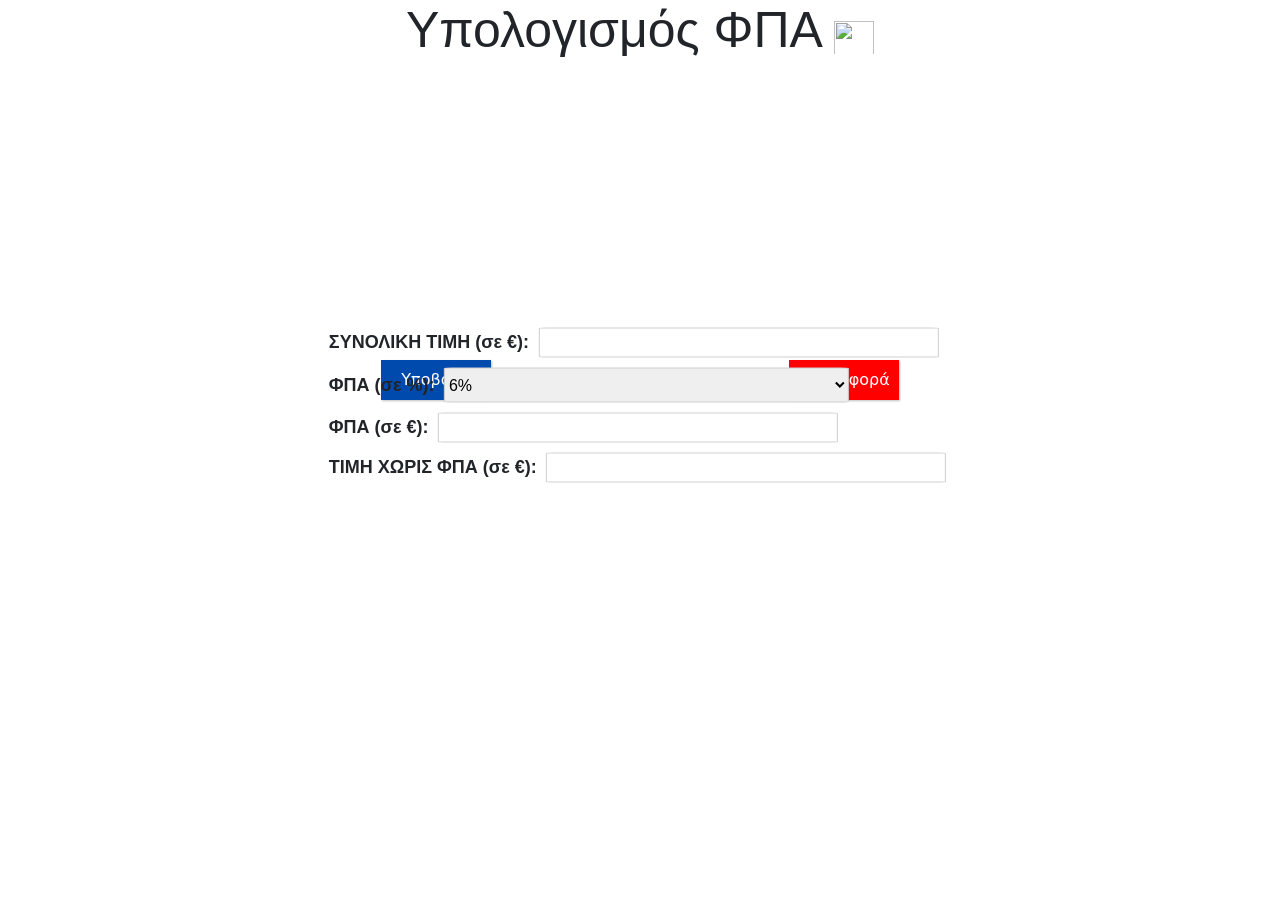
==== index.html @ b975b59a "Restructured project codebase" ====
<!DOCTYPE html>
<html>
    <head>
        <meta charset="UTF-8">
        <meta name="viewport" content="width=device-width, initial-scale=1.0">
        <title>Υπολογισμός ΦΠΑ</title>
        <link rel="stylesheet" href="style.css">
        <link href="https://cdn.jsdelivr.net/npm/bootstrap@5.2.3/dist/css/bootstrap.min.css" rel="stylesheet" integrity="sha384-rbsA2VBKQhggwzxH7pPCaAqO46MgnOM80zW1RWuH61DGLwZJEdK2Kadq2F9CUG65" crossorigin="anonymous">
    </head>
    <body>
        <div class="container">
            <h1 class="text-center" id="title">Υπολογισμός ΦΠΑ <img src="https://cdn-icons-png.flaticon.com/128/323/323302.png" style="width: 40px; height: 40px;"></h1>
            <form class="position-absolute top-50 start-50 translate-middle" id="vat-form">
                <label class="total-price" for="total-price">ΣΥΝΟΛΙΚΗ ΤΙΜΗ (σε €):</label>
                <input class="total-price" id="total-price"><br>
                <label class="vat-percent" for="vat-percent">ΦΠΑ (σε %):</label>
                <select class="vat-percent" id="vat-percent">
                    <option id="vat-6" value="0.06">6%</option>
                    <option id="vat-13" value="0.13">13%</option>
                    <option id="vat-24" value="0.24">24%</option>
                </select><br>
                <label class="vat-price" for="vat-price">ΦΠΑ (σε €):</label>
                <input class="vat-price" id="vat-price"><br>
                <label class="price-without-vat" for="price-without-vat">ΤΙΜΗ ΧΩΡΙΣ ΦΠΑ (σε €):</label>
                <input class="price-without-vat" id="price-without-vat"><br>
            </form>
            <div class="d-flex justify-content-evenly align-items-center" id="buttons">
                <button id="submit">Υποβολή</button>
                <button id="reset">Επαναφορά</button>
            </div>
        </div>
        <script src="script.js"></script>
    </body>
</html>
---- style.css ----
* {
  margin: 0;
  padding: 0;
  box-sizing: border-box;
}

body {
  width: auto; 
  height: auto;
}

.container {
  width: 100%;
  height: 100%;
}

#title {
  font-size: 50px;
  font-family:'Franklin Gothic Medium', 'Arial Narrow', Arial, sans-serif; 
}

#vat-form {
  /*width: 750px;
  height: 300px;*/
  font-family:'Trebuchet MS', 'Lucida Sans Unicode', 'Lucida Grande', 'Lucida Sans', Arial, sans-serif;
  font-weight: 700;
  margin-top: -50px;
  
}

.total-price, .vat-percent, .vat-price, .price-without-vat {
  margin: 10px 5px 0 0;
}

label {
  font-size: 18px;
}

input, select {
  width: 400px;
  height: 30px;
  border: 1px solid #cfcfcf;
  border-radius: 2%;
  margin: 0 auto 15px auto;
}

select {
  width: 405px;
  height: 35px;
}

input:hover, select:hover {
  border: 1px solid orangered;
}

button {
  width: 110px;
  height: 40px;
  color: #ffffff;
  font-size: 18px;
  text-align: center;
  border: none;
  border-radius: 20%;
  box-shadow: 1px 1px 2px silver;
}

#buttons {
  margin-top: 300px;
}

button:hover {
  box-shadow: 1px 1px 2px #545454;
}

#submit {
  background-color: #004aad;
}

#reset {
  background-color: #ff0000;
}
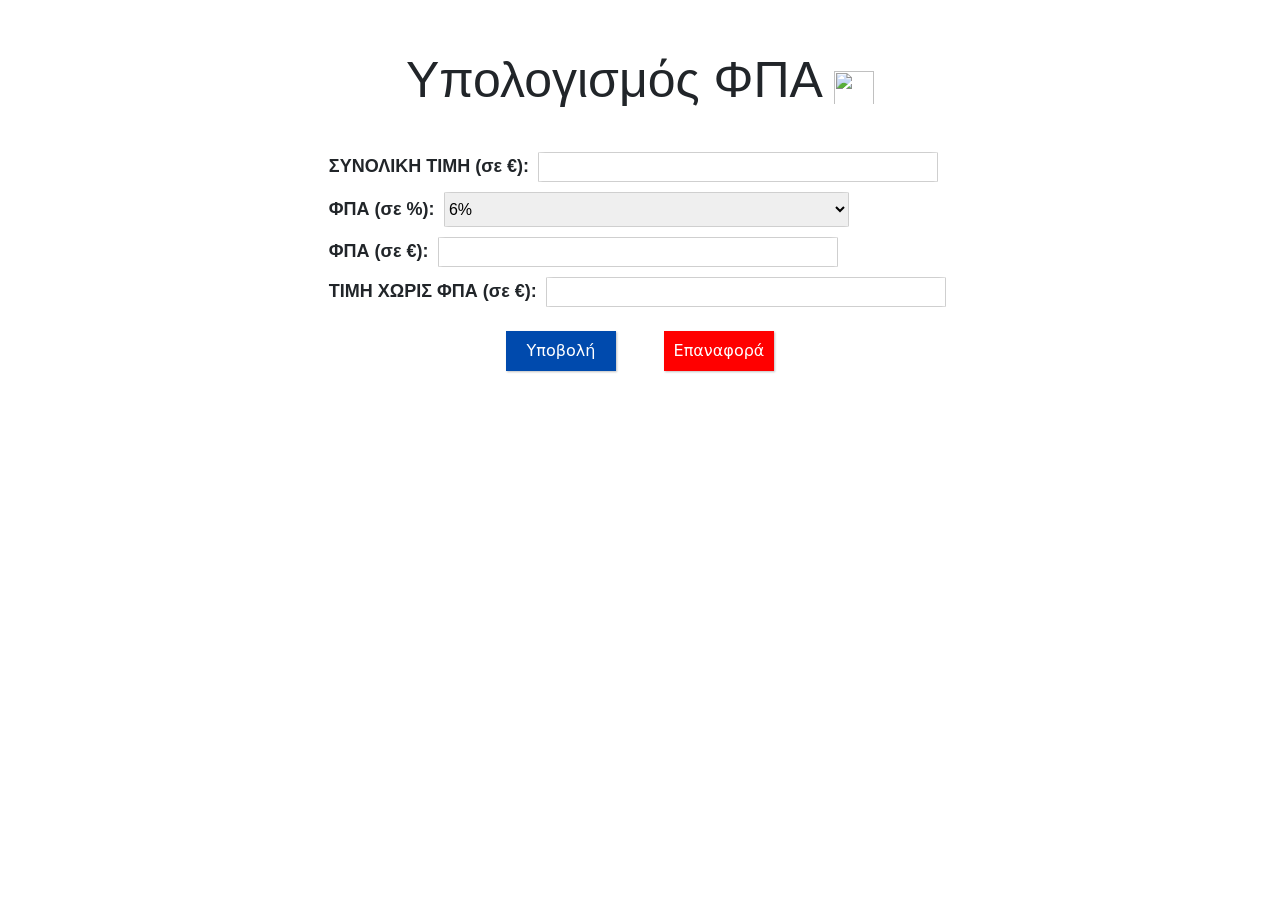
==== commit 0bc2798f: "Fixed margins and styling" ====
--- a/index.html
+++ b/index.html
@@ -8,9 +8,9 @@
         <link href="https://cdn.jsdelivr.net/npm/bootstrap@5.2.3/dist/css/bootstrap.min.css" rel="stylesheet" integrity="sha384-rbsA2VBKQhggwzxH7pPCaAqO46MgnOM80zW1RWuH61DGLwZJEdK2Kadq2F9CUG65" crossorigin="anonymous">
     </head>
     <body>
-        <div class="container">
+        <div class="container d-flex flex-column justify-content-center align-items-center gap-lg-4">
             <h1 class="text-center" id="title">Υπολογισμός ΦΠΑ <img src="https://cdn-icons-png.flaticon.com/128/323/323302.png" style="width: 40px; height: 40px;"></h1>
-            <form class="position-absolute top-50 start-50 translate-middle" id="vat-form">
+            <form id="vat-form">
                 <label class="total-price" for="total-price">ΣΥΝΟΛΙΚΗ ΤΙΜΗ (σε €):</label>
                 <input class="total-price" id="total-price"><br>
                 <label class="vat-percent" for="vat-percent">ΦΠΑ (σε %):</label>
@@ -24,7 +24,7 @@
                 <label class="price-without-vat" for="price-without-vat">ΤΙΜΗ ΧΩΡΙΣ ΦΠΑ (σε €):</label>
                 <input class="price-without-vat" id="price-without-vat"><br>
             </form>
-            <div class="d-flex justify-content-evenly align-items-center" id="buttons">
+            <div class="d-flex justify-content-between align-items-center gap-5" id="buttons">
                 <button id="submit">Υποβολή</button>
                 <button id="reset">Επαναφορά</button>
             </div>
--- a/style.css
+++ b/style.css
@@ -1,6 +1,4 @@
 * {
-  margin: 0;
-  padding: 0;
   box-sizing: border-box;
 }
 
@@ -12,6 +10,7 @@
 .container {
   width: 100%;
   height: 100%;
+  margin-top: 50px;
 }
 
 #title {
@@ -20,12 +19,8 @@
 }
 
 #vat-form {
-  /*width: 750px;
-  height: 300px;*/
   font-family:'Trebuchet MS', 'Lucida Sans Unicode', 'Lucida Grande', 'Lucida Sans', Arial, sans-serif;
   font-weight: 700;
-  margin-top: -50px;
-  
 }
 
 .total-price, .vat-percent, .vat-price, .price-without-vat {
@@ -64,10 +59,6 @@
   box-shadow: 1px 1px 2px silver;
 }
 
-#buttons {
-  margin-top: 300px;
-}
-
 button:hover {
   box-shadow: 1px 1px 2px #545454;
 }
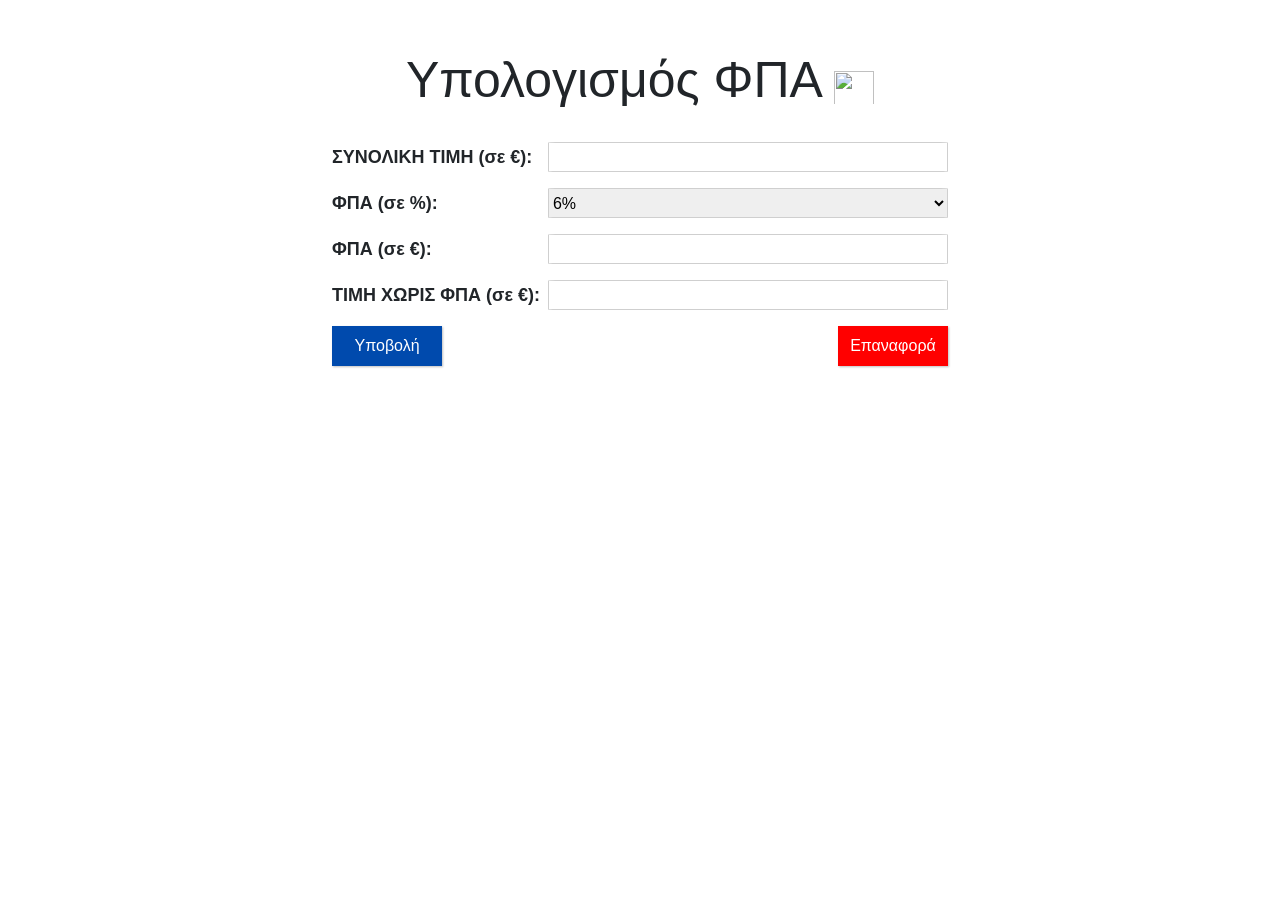
==== commit 1388a0a8: "Added responsiveness" ====
--- a/index.html
+++ b/index.html
@@ -1,5 +1,5 @@
 <!DOCTYPE html>
-<html>
+<html lang="en">
     <head>
         <meta charset="UTF-8">
         <meta name="viewport" content="width=device-width, initial-scale=1.0">
@@ -10,24 +10,32 @@
     <body>
         <div class="container d-flex flex-column justify-content-center align-items-center gap-lg-4">
             <h1 class="text-center" id="title">Υπολογισμός ΦΠΑ <img src="https://cdn-icons-png.flaticon.com/128/323/323302.png" style="width: 40px; height: 40px;"></h1>
-            <form id="vat-form">
-                <label class="total-price" for="total-price">ΣΥΝΟΛΙΚΗ ΤΙΜΗ (σε €):</label>
-                <input class="total-price" id="total-price"><br>
-                <label class="vat-percent" for="vat-percent">ΦΠΑ (σε %):</label>
-                <select class="vat-percent" id="vat-percent">
-                    <option id="vat-6" value="0.06">6%</option>
-                    <option id="vat-13" value="0.13">13%</option>
-                    <option id="vat-24" value="0.24">24%</option>
-                </select><br>
-                <label class="vat-price" for="vat-price">ΦΠΑ (σε €):</label>
-                <input class="vat-price" id="vat-price"><br>
-                <label class="price-without-vat" for="price-without-vat">ΤΙΜΗ ΧΩΡΙΣ ΦΠΑ (σε €):</label>
-                <input class="price-without-vat" id="price-without-vat"><br>
+            <form class="d-flex flex-column gap-3" id="vat-form">
+                <div class="d-flex justify-content-between align-items-center gap-2 flex-wrap">
+                    <label class="total-price" for="total-price">ΣΥΝΟΛΙΚΗ ΤΙΜΗ (σε €):</label>
+                    <input class="total-price" id="total-price">
+                </div>
+                <div class="d-flex justify-content-between align-items-center gap-2 flex-wrap">
+                    <label class="vat-percent" for="vat-percent">ΦΠΑ (σε %):</label>
+                    <select class="vat-percent" id="vat-percent">
+                        <option id="vat-6" value="0.06">6%</option>
+                        <option id="vat-13" value="0.13">13%</option>
+                        <option id="vat-24" value="0.24">24%</option>
+                    </select>
+                </div>
+                <div class="d-flex justify-content-between align-items-center gap-2 flex-wrap">
+                    <label class="vat-price" for="vat-price">ΦΠΑ (σε €):</label>
+                    <input class="vat-price" id="vat-price">
+                </div>
+                <div class="d-flex justify-content-between align-items-center gap-2 flex-wrap">
+                    <label class="price-without-vat" for="price-without-vat">ΤΙΜΗ ΧΩΡΙΣ ΦΠΑ (σε €):</label>
+                    <input class="price-without-vat" id="price-without-vat">
+                </div>
+                <div class="d-flex justify-content-between align-items-center" id="buttons">
+                    <button id="submit">Υποβολή</button>
+                    <button id="reset">Επαναφορά</button>
+                </div>
             </form>
-            <div class="d-flex justify-content-between align-items-center gap-5" id="buttons">
-                <button id="submit">Υποβολή</button>
-                <button id="reset">Επαναφορά</button>
-            </div>
         </div>
         <script src="script.js"></script>
     </body>
--- a/style.css
+++ b/style.css
@@ -2,14 +2,7 @@
   box-sizing: border-box;
 }
 
-body {
-  width: auto; 
-  height: auto;
-}
-
 .container {
-  width: 100%;
-  height: 100%;
   margin-top: 50px;
 }
 
@@ -21,10 +14,6 @@
 #vat-form {
   font-family:'Trebuchet MS', 'Lucida Sans Unicode', 'Lucida Grande', 'Lucida Sans', Arial, sans-serif;
   font-weight: 700;
-}
-
-.total-price, .vat-percent, .vat-price, .price-without-vat {
-  margin: 10px 5px 0 0;
 }
 
 label {
@@ -39,11 +28,6 @@
   margin: 0 auto 15px auto;
 }
 
-select {
-  width: 405px;
-  height: 35px;
-}
-
 input:hover, select:hover {
   border: 1px solid orangered;
 }
@@ -51,12 +35,12 @@
 button {
   width: 110px;
   height: 40px;
+  border: none;
+  border-radius: 20%;
+  box-shadow: 1px 1px 2px silver;
   color: #ffffff;
   font-size: 18px;
   text-align: center;
-  border: none;
-  border-radius: 20%;
-  box-shadow: 1px 1px 2px silver;
 }
 
 button:hover {
@@ -69,4 +53,18 @@
 
 #reset {
   background-color: #ff0000;
+}
+
+@media screen and (max-width: 480px) {
+  #title {
+    font-size: 32px;
+  }
+
+  label {
+    font-size: 16px;
+  }
+
+  input, select {
+    width: 82.5%;
+  }
 }
